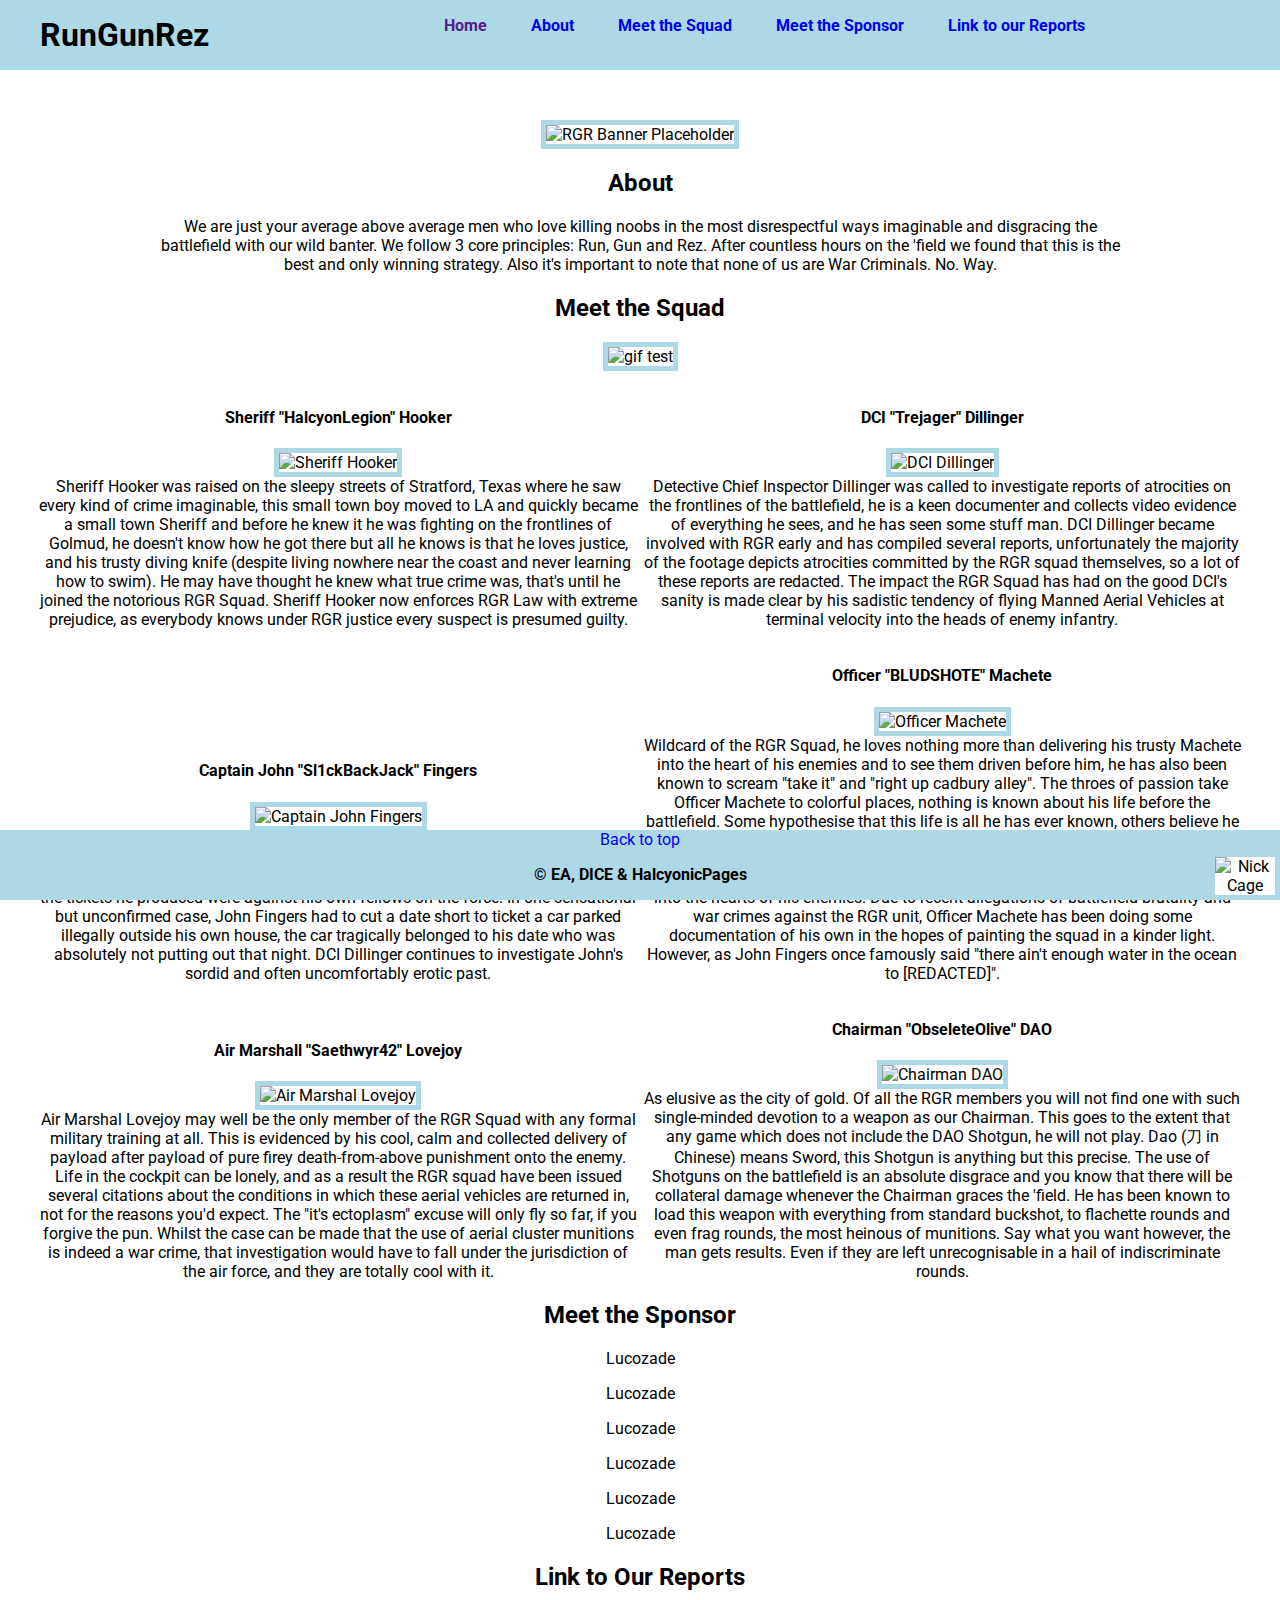
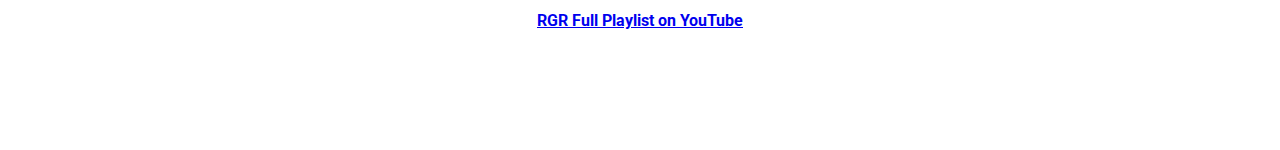
==== RGR.html @ c849c8bc "Add files via upload" ====
<!DOCTYPE html>
<html lang="en">
<head>
    <meta charset="UTF-8">
    <meta http-equiv="X-UA-Compatible" content="IE=edge">
    <meta name="viewport" content="width=device-width, initial-scale=1.0">
    <title>RGR Website</title>
    <link rel="preconnect" href="https://fonts.googleapis.com">
	<link rel="preconnect" href="https://fonts.gstatic.com" crossorigin>
	<link href="https://fonts.googleapis.com/css2?family=Roboto&display=swap" rel="stylesheet">
    <link rel="stylesheet" href="style.css">
</head>
<body>
    <header>
    <section>
        <nav>
            <ul>
                <li><h1>RunGunRez</h1></li>
                <li><a href="" id="#top">Home</a></li>
                <li><a href="#about">About</a></li>
                <li><a href="#squad">Meet the Squad</a></li>
                <li><a href="#sponsor">Meet the Sponsor</a></li>
                <li><a href="#reports">Link to our Reports</a></li>
            </ul>
        </nav>
    </section>
    </header>
    <section id="banner">
        <img src="Assets\banner placeholder.png" alt="RGR Banner Placeholder"></img>
    </section>
    <section class="aboutcont">
        <h2><a id="about">About</a></h2>
        <p>We are just your average above average men who love killing noobs in the most disrespectful ways imaginable and disgracing the battlefield with our wild banter.
            We follow 3 core principles: Run, Gun and Rez. After countless hours on the 'field we found that this
            is the best and only winning strategy. Also it's important to note that none of us are War Criminals. No. Way.</p>
    </section>
    <section>
            <h2><a id="squad">Meet the Squad</a></h2>
            <img class="gif" src="Assets\gif-potential.gif" alt="gif test"></img>
        <article>
            <div>
        <h4>Sheriff "HalcyonLegion" Hooker</h4>
            <img src="Assets\hooker.png" alt="Sheriff Hooker"></img>
            <br>
            <span>Sheriff Hooker was raised on the sleepy streets of Stratford, Texas where he saw every kind of crime imaginable,
                this small town boy moved to LA and quickly became a small town Sheriff and before he knew it he was fighting on the frontlines
                of Golmud, he doesn't know how he got there but all he knows is that he loves justice, and his trusty diving knife (despite living nowhere near the coast and never learning how to swim).
                He may have thought he knew what true crime was, that's until he joined the notorious RGR Squad. Sheriff Hooker now enforces RGR Law with extreme prejudice, as everybody knows
                under RGR justice every suspect is presumed guilty.</span>
            </div> 
        <div>
            <h4>DCI "Trejager" Dillinger</h4>
            <img src="Assets\dillinger.png"alt="DCI Dillinger"></img>
            <br>
            <span>Detective Chief Inspector Dillinger was called to investigate reports of atrocities on the frontlines of the battlefield,
                he is a keen documenter and collects video evidence of everything he sees, and he has seen some stuff man. DCI Dillinger became
                involved with RGR early and has compiled several reports, unfortunately the majority of the footage depicts atrocities
                committed by the RGR squad themselves, so a lot of these reports are redacted. The impact the RGR Squad has had on the good DCI's sanity is made
                clear by his sadistic tendency of flying Manned Aerial Vehicles at terminal velocity into the heads of enemy infantry.</span>
        </div>
        <div>
            <h4>Captain John "Sl1ckBackJack" Fingers</h4>
            <img src="Assets\fingers.png"alt="Captain John Fingers"></img>
            <br>
            <span>John Fingers is an enigma, he carries the title Captain even though he was a Traffic Officer before war came calling.
                His dedication and commitment to road safety and traffic laws had gotten him into hot water with his former superiors,
                as the majority of the tickets he produced were against his own fellows on the force. In one sensational but unconfirmed case,
                John Fingers had to cut a date short to ticket a car parked illegally outside his own house, the car tragically belonged to his date who was
                absolutely not putting out that night. DCI Dillinger continues to investigate John's sordid and often uncomfortably erotic past.</span>
        </div>
        <div>
            <h4>Officer "BLUDSHOTE" Machete</h4>
            <img src="Assets\machete.png"alt="Officer Machete"></img>
            <br>
            <span>Wildcard of the RGR Squad, he loves nothing more than delivering his trusty Machete into the heart of his enemies and to see them
                driven before him, he has also been known to scream "take it" and "right up cadbury alley". The throes of passion take
                Officer Machete to colorful places, nothing is known about his life before the battlefield. Some hypothesise that this life is all he
                has ever known, others believe he enlisted immediately and the initial psych assessment was cut short in more ways than one, by a certain blade.
                Legend has it that if you hear the Machete, you are already dead. His signature cry of "MACHETE KILLS AGAIN!" sends fear and horror into the hearts of his enemies.
                Due to recent allegations of battlefield brutality and war crimes against the RGR unit, Officer Machete has been doing some documentation of his own
                in the hopes of painting the squad in a kinder light. However, as John Fingers once famously said "there ain't enough water in the ocean to [REDACTED]".</span>
        </div>
        <div>
            <h4>Air Marshall "Saethwyr42" Lovejoy</h4>
            <img src="Assets\lovejoy.png"alt="Air Marshal Lovejoy"></img>
            <br>
            <span>Air Marshal Lovejoy may well be the only member of the RGR Squad with any formal military training at all.
                This is evidenced by his cool, calm and collected delivery of payload after payload of pure firey death-from-above punishment onto the enemy.
                Life in the cockpit can be lonely, and as a result the RGR squad have been issued several citations about the conditions in which these aerial vehicles are returned in,
                not for the reasons you'd expect. The "it's ectoplasm" excuse will only fly so far, if you forgive the pun. Whilst the case can be made that the use of aerial cluster munitions is
                indeed a war crime, that investigation would have to fall under the jurisdiction of the air force, and they are totally cool with it.</span>
        </div>
        <div>
            <h4>Chairman "ObseleteOlive" DAO</h4>
            <img src="Assets\dao.png"alt="Chairman DAO"></img>
            <br>
            <span>As elusive as the city of gold. Of all the RGR members you will not find one with such single-minded devotion to a weapon as our Chairman.
                This goes to the extent that any game which does not include the DAO Shotgun, he will not play.
                Dao (刀 in Chinese) means Sword, this Shotgun is anything but this precise. The use of Shotguns on the battlefield is an absolute disgrace and you know that
                there will be collateral damage whenever the Chairman graces the 'field. He has been known to load this weapon with everything from standard buckshot,
                to flachette rounds and even frag rounds, the most heinous of munitions. Say what you want however, the man gets results. Even if they are left
                unrecognisable in a hail of indiscriminate rounds.</span>
        </div>
        </article>
        </section>
        <section class="sponsor">
                <h2><a id="sponsor">Meet the Sponsor</a></h2>
                <p>Lucozade</p>
                <p>Lucozade</p>
                <p>Lucozade</p>
                <p>Lucozade</p>
                <p>Lucozade</p>
                <p>Lucozade</p>
        </section>
        <section class="Links">
                <h2><a id="reports">Link to Our Reports</a></h2>
                <p><a href="https://www.youtube.com/channel/UCx5axgMr4hieS81elMbR5CQ/videos"><b><u>RGR Full Playlist on YouTube</u></b></a></p>
        </section>
        <footer>
            <a href="#top">Back to top</a>
            <img class="cage" src="Assets\RGR Nick Cage.jpg" alt="Nick Cage"></img>
            <p><b>&copy; EA, DICE & HalcyonicPages</b></p>
        </footer>
    </body>
</html>
---- style.css ----
/* THE ANSWER TO MY LAYOUT FEARS! using class selector .flex */

/* .flex{
    display:flex;
}  */


/* You can set the width of a block-level element such as a Div or Section as follows:
 and pro tip! using max-width improves a browsers handling on small windows! Important when viewing on a mobile browser.

.main or #main if using an id{
    max-width: 600px;
    margin: 0 auto;
} */


/* To ensure elements are sized in a way that makes sense use this

* {
    -webkit-box-sizing: border-box;
       -moz-box-sizing: border-box;
            box-sizing: border-box;
  } */

  /* for any positioning needs check this website IT'S AMAZING!!! 
  https://learnlayout.com/position.html */


/* This will apply a fix to the header and footer so when you scroll it stays not compatible with a return to top button*/

*{
    text-align: center;
    font-family: 'Roboto', sans-serif;
}

header {
    position: fixed;
    top: 0;
    left: 0;
    height: 70px;
    background-color: lightblue;
    width: 100%;
}

a {
    text-decoration: none;
}

#banner{
    width: 100%;
}

/* this forces my list items to display horizontally!  */
li{
    display: inline;
    padding: 20px 20px 10px 20px;
    font-weight: 700;
}

h1{
    float: left;
    margin: 0 auto;
}

footer {
    position: fixed;
    bottom: 0;
    left: 0;
    height: 70px;
    background-color: lightblue;
    width: 100%;
  }

body {
    /* background-color: black;
    color: white; */
    margin-top: 120px;
    margin-bottom: 120px;
  }

/* without a doubt the best way of getting your div elements to display next to each other, so fucking cool. */

div {
    display: inline-block;
    max-width: 600px;
    height: 100px;
    margin: 1em auto;
  }

.aboutcont{
    width: 970px;
    margin: 0 auto;
  }

.gif{
    height: 500px;
    width: 600px;
}

/* add an image border for fun/learning */

img{
    border: 5px solid lightblue;
}

.cage{
    position: fixed;
    bottom: 0;
    right: 0;
    width: 60px;
    background-color: white;
}

/* How do you fix it when an image is taller than its element containing it?
use overflow:auto

use class selector .clearfix {
    overflow: auto;
} */
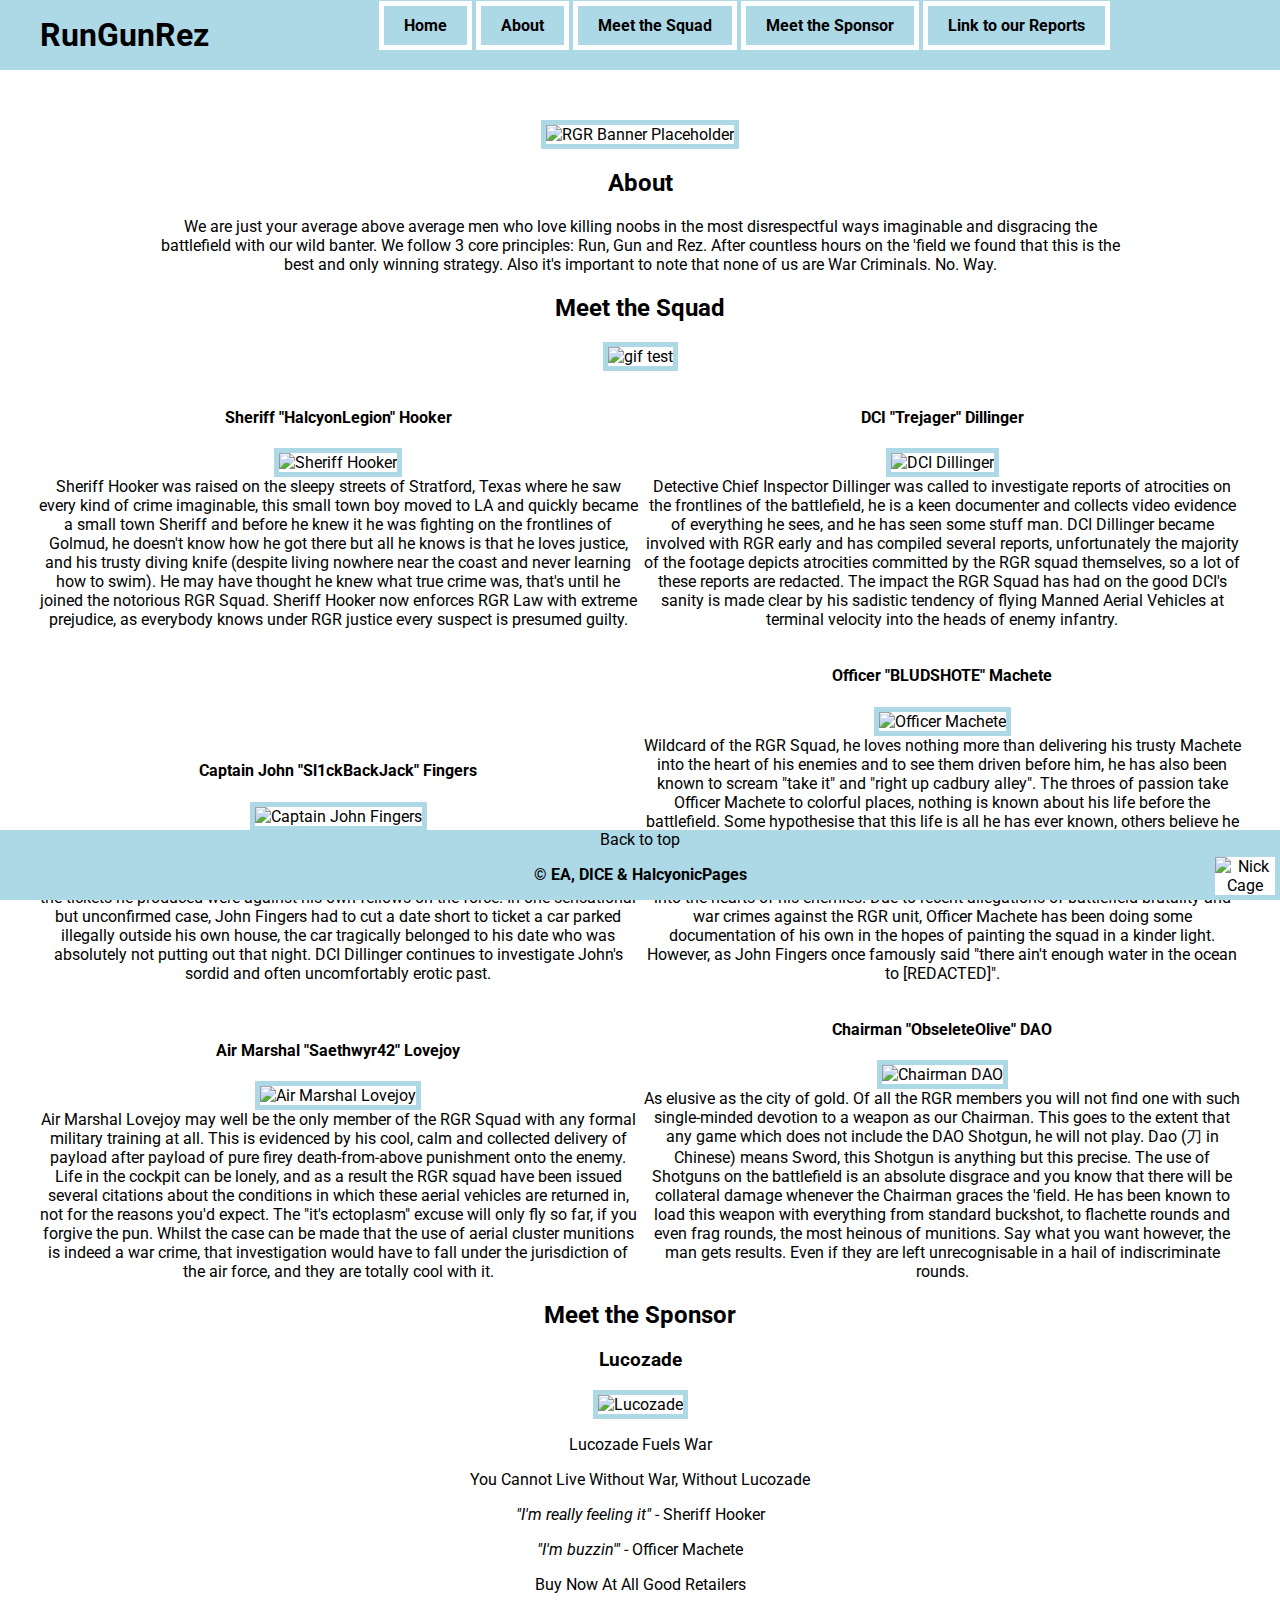
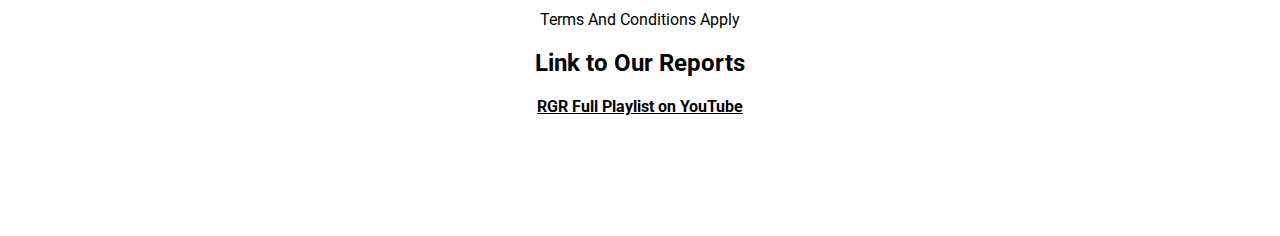
==== commit 32c3e914: "Add files via upload" ====
--- a/RGR.html
+++ b/RGR.html
@@ -15,7 +15,7 @@
     <section>
         <nav>
             <ul>
-                <li><h1>RunGunRez</h1></li>
+                <h1>RunGunRez</h1>
                 <li><a href="" id="#top">Home</a></li>
                 <li><a href="#about">About</a></li>
                 <li><a href="#squad">Meet the Squad</a></li>
@@ -81,7 +81,7 @@
                 in the hopes of painting the squad in a kinder light. However, as John Fingers once famously said "there ain't enough water in the ocean to [REDACTED]".</span>
         </div>
         <div>
-            <h4>Air Marshall "Saethwyr42" Lovejoy</h4>
+            <h4>Air Marshal "Saethwyr42" Lovejoy</h4>
             <img src="Assets\lovejoy.png"alt="Air Marshal Lovejoy"></img>
             <br>
             <span>Air Marshal Lovejoy may well be the only member of the RGR Squad with any formal military training at all.
@@ -105,12 +105,14 @@
         </section>
         <section class="sponsor">
                 <h2><a id="sponsor">Meet the Sponsor</a></h2>
-                <p>Lucozade</p>
-                <p>Lucozade</p>
-                <p>Lucozade</p>
-                <p>Lucozade</p>
-                <p>Lucozade</p>
-                <p>Lucozade</p>
+                <h3><p>Lucozade</p></h3>
+                <img src="Assets\lucozade.jpg"alt="Lucozade"></img>
+                <p>Lucozade Fuels War</p>
+                <p>You Cannot Live Without War, Without Lucozade</p>
+                <p><em>"I'm really feeling it"</em> - Sheriff Hooker</p>
+                <p><em>"I'm buzzin'"</em> - Officer Machete</p>
+                <p>Buy Now At All Good Retailers</p>
+                <p>Terms And Conditions Apply</p>
         </section>
         <section class="Links">
                 <h2><a id="reports">Link to Our Reports</a></h2>
--- a/style.css
+++ b/style.css
@@ -44,6 +44,7 @@
 
 a {
     text-decoration: none;
+    color: black
 }
 
 #banner{
@@ -53,8 +54,10 @@
 /* this forces my list items to display horizontally!  */
 li{
     display: inline;
-    padding: 20px 20px 10px 20px;
+    padding: 10px 20px 10px 20px;
     font-weight: 700;
+    border: solid 5px white;
+    text-decoration: none;
 }
 
 h1{
@@ -111,6 +114,11 @@
     background-color: white;
 }
 
+.sponsor>img{
+    height: 400px;
+    width: 400px;
+}
+
 /* How do you fix it when an image is taller than its element containing it?
 use overflow:auto
 
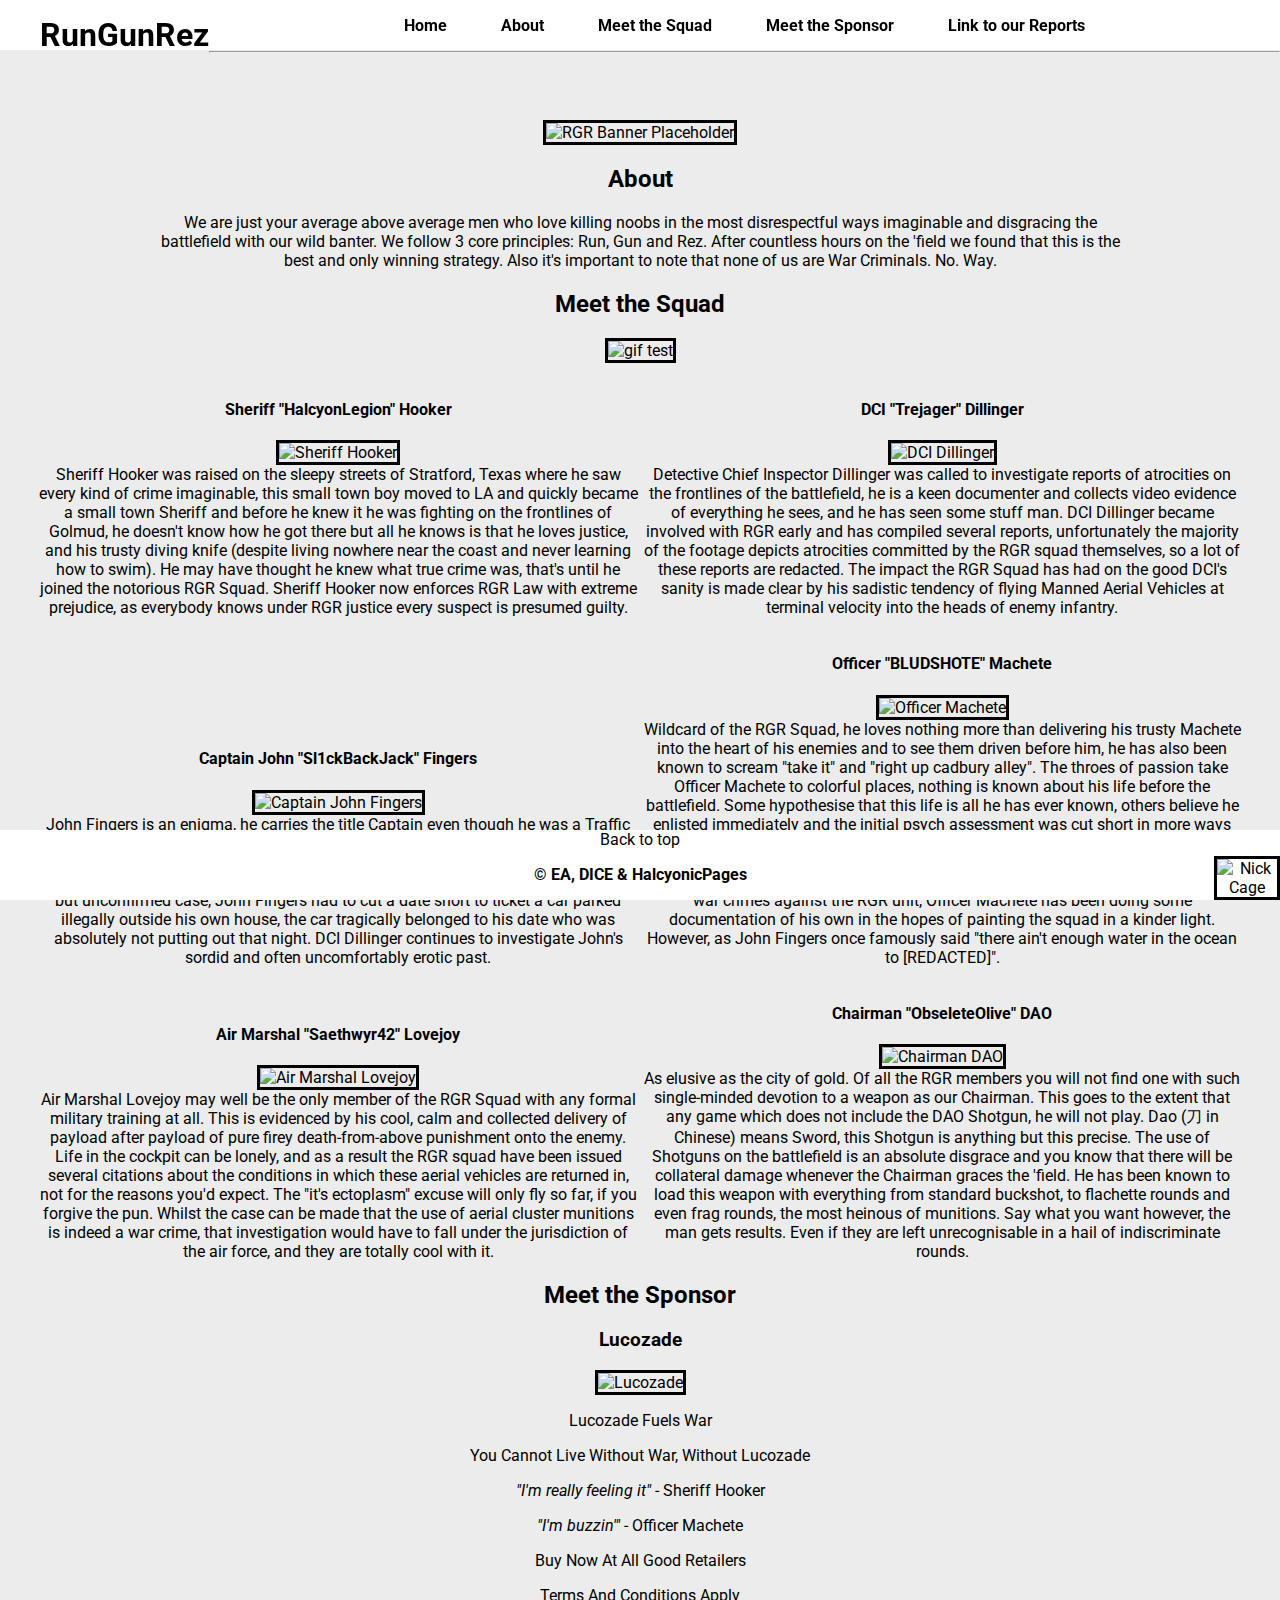
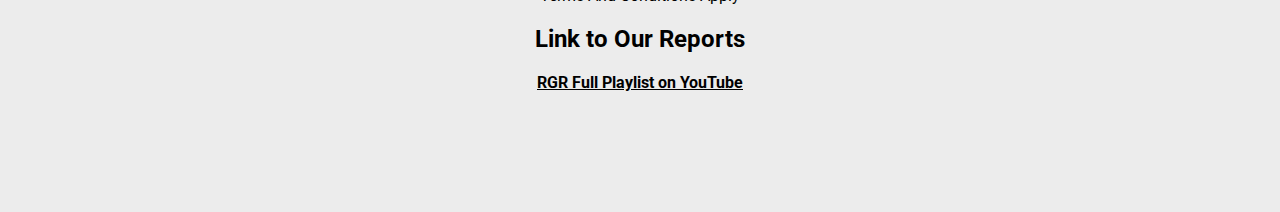
==== commit aa21fa18: "Add files via upload" ====
--- a/RGR.html
+++ b/RGR.html
@@ -23,19 +23,22 @@
                 <li><a href="#reports">Link to our Reports</a></li>
             </ul>
         </nav>
+        <hr>
     </section>
-    </header>
+</header>
+    <a id="about"></a>
     <section id="banner">
         <img src="Assets\banner placeholder.png" alt="RGR Banner Placeholder"></img>
     </section>
     <section class="aboutcont">
-        <h2><a id="about">About</a></h2>
+        <h2>About</h2>
+        <a id="squad"></a>
         <p>We are just your average above average men who love killing noobs in the most disrespectful ways imaginable and disgracing the battlefield with our wild banter.
             We follow 3 core principles: Run, Gun and Rez. After countless hours on the 'field we found that this
             is the best and only winning strategy. Also it's important to note that none of us are War Criminals. No. Way.</p>
     </section>
     <section>
-            <h2><a id="squad">Meet the Squad</a></h2>
+            <h2>Meet the Squad</h2>
             <img class="gif" src="Assets\gif-potential.gif" alt="gif test"></img>
         <article>
             <div>
@@ -84,6 +87,7 @@
             <h4>Air Marshal "Saethwyr42" Lovejoy</h4>
             <img src="Assets\lovejoy.png"alt="Air Marshal Lovejoy"></img>
             <br>
+            <a id="sponsor"></a>
             <span>Air Marshal Lovejoy may well be the only member of the RGR Squad with any formal military training at all.
                 This is evidenced by his cool, calm and collected delivery of payload after payload of pure firey death-from-above punishment onto the enemy.
                 Life in the cockpit can be lonely, and as a result the RGR squad have been issued several citations about the conditions in which these aerial vehicles are returned in,
@@ -104,7 +108,7 @@
         </article>
         </section>
         <section class="sponsor">
-                <h2><a id="sponsor">Meet the Sponsor</a></h2>
+                <h2>Meet the Sponsor</h2>
                 <h3><p>Lucozade</p></h3>
                 <img src="Assets\lucozade.jpg"alt="Lucozade"></img>
                 <p>Lucozade Fuels War</p>
--- a/style.css
+++ b/style.css
@@ -37,8 +37,8 @@
     position: fixed;
     top: 0;
     left: 0;
-    height: 70px;
-    background-color: lightblue;
+    height: 50px;
+    background-color: white;
     width: 100%;
 }
 
@@ -70,13 +70,12 @@
     bottom: 0;
     left: 0;
     height: 70px;
-    background-color: lightblue;
+    background-color: white;
     width: 100%;
   }
 
 body {
-    /* background-color: black;
-    color: white; */
+    background-color: rgb(236, 236, 236);
     margin-top: 120px;
     margin-bottom: 120px;
   }
@@ -103,7 +102,7 @@
 /* add an image border for fun/learning */
 
 img{
-    border: 5px solid lightblue;
+    border: 3px solid black;
 }
 
 .cage{
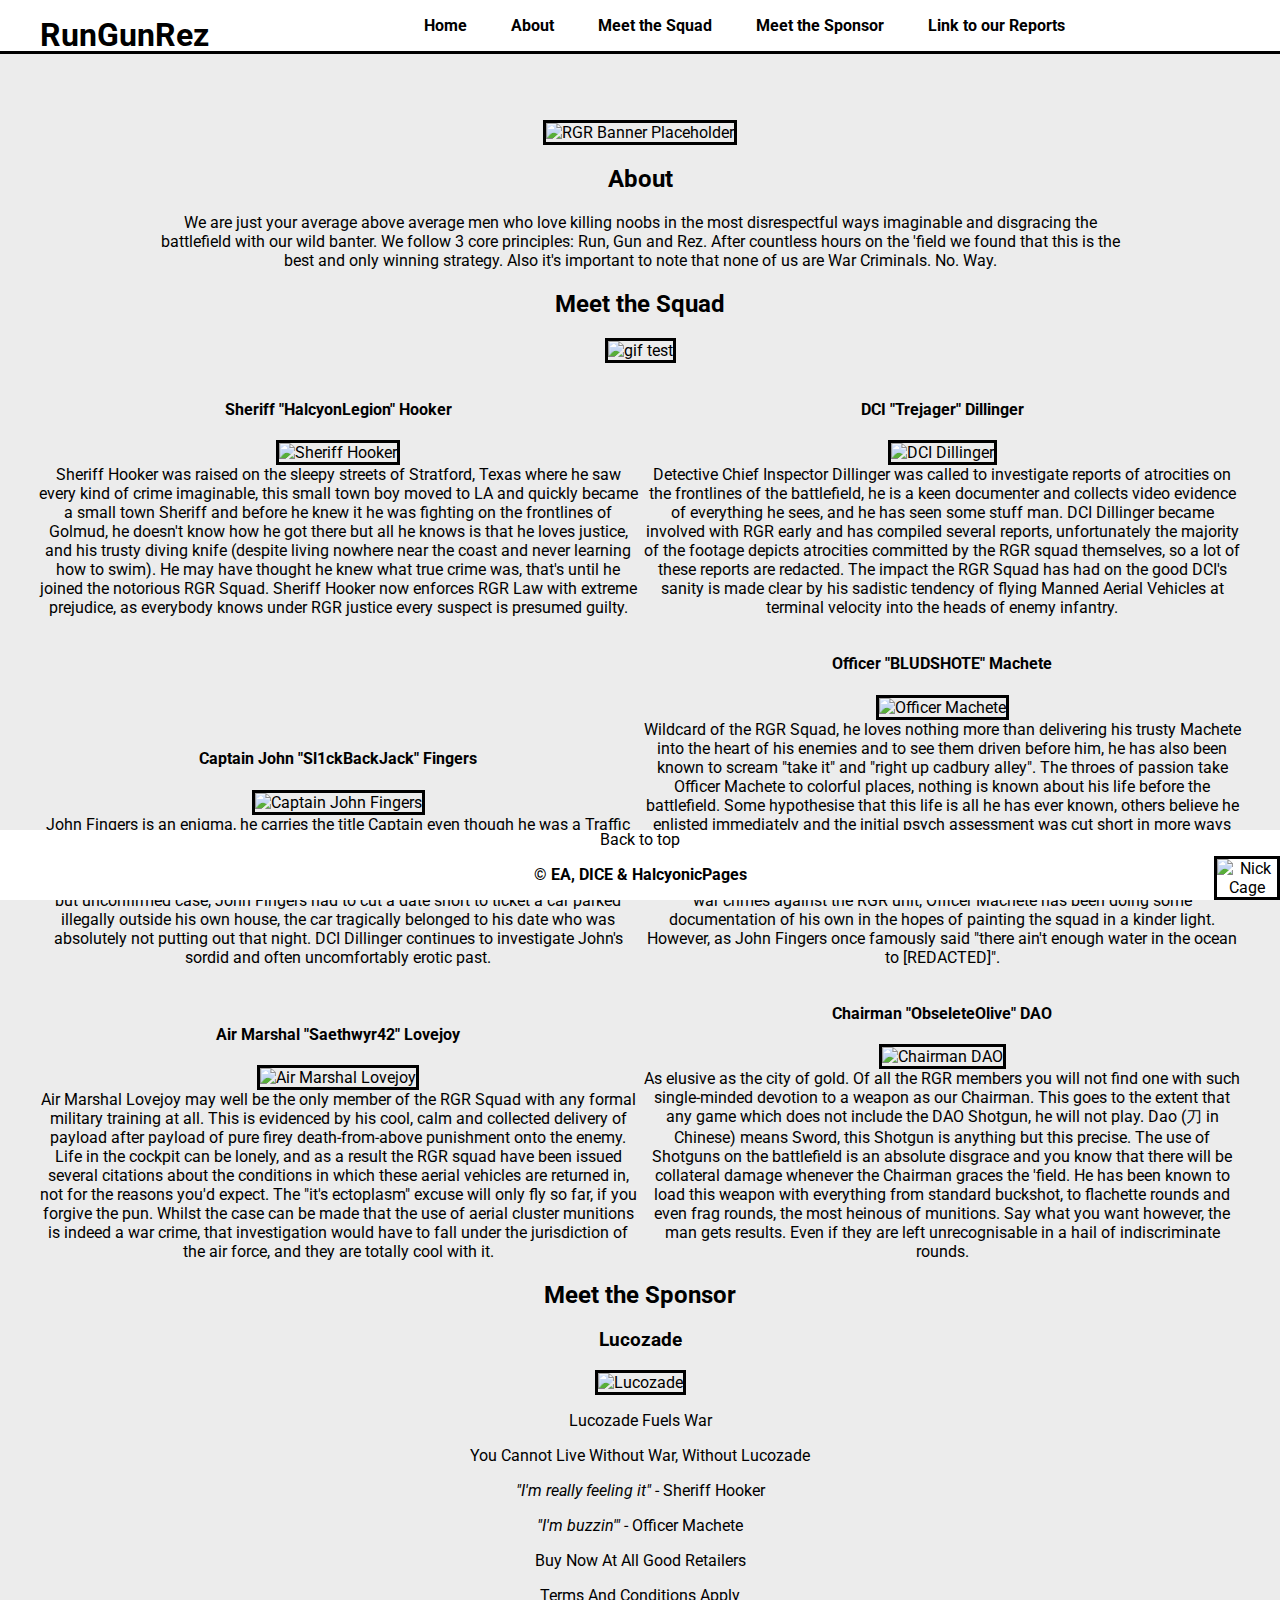
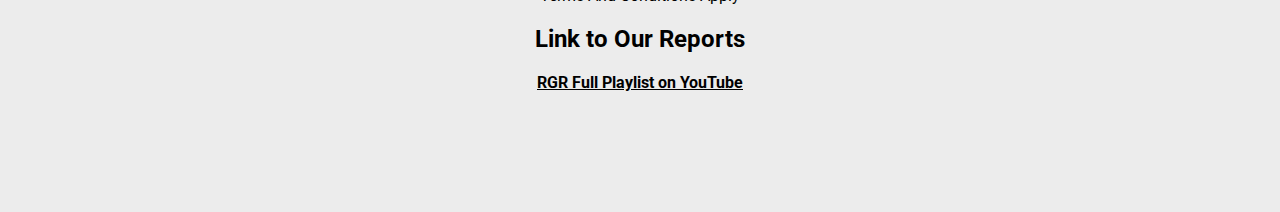
==== commit b9cc860e: "Add files via upload" ====
--- a/RGR.html
+++ b/RGR.html
@@ -23,7 +23,6 @@
                 <li><a href="#reports">Link to our Reports</a></li>
             </ul>
         </nav>
-        <hr>
     </section>
 </header>
     <a id="about"></a>
--- a/style.css
+++ b/style.css
@@ -37,9 +37,13 @@
     position: fixed;
     top: 0;
     left: 0;
-    height: 50px;
+    height: auto;
     background-color: white;
     width: 100%;
+}
+
+nav{
+    border-bottom: 3px solid black;
 }
 
 a {
@@ -56,8 +60,8 @@
     display: inline;
     padding: 10px 20px 10px 20px;
     font-weight: 700;
-    border: solid 5px white;
     text-decoration: none;
+    overflow:auto;
 }
 
 h1{
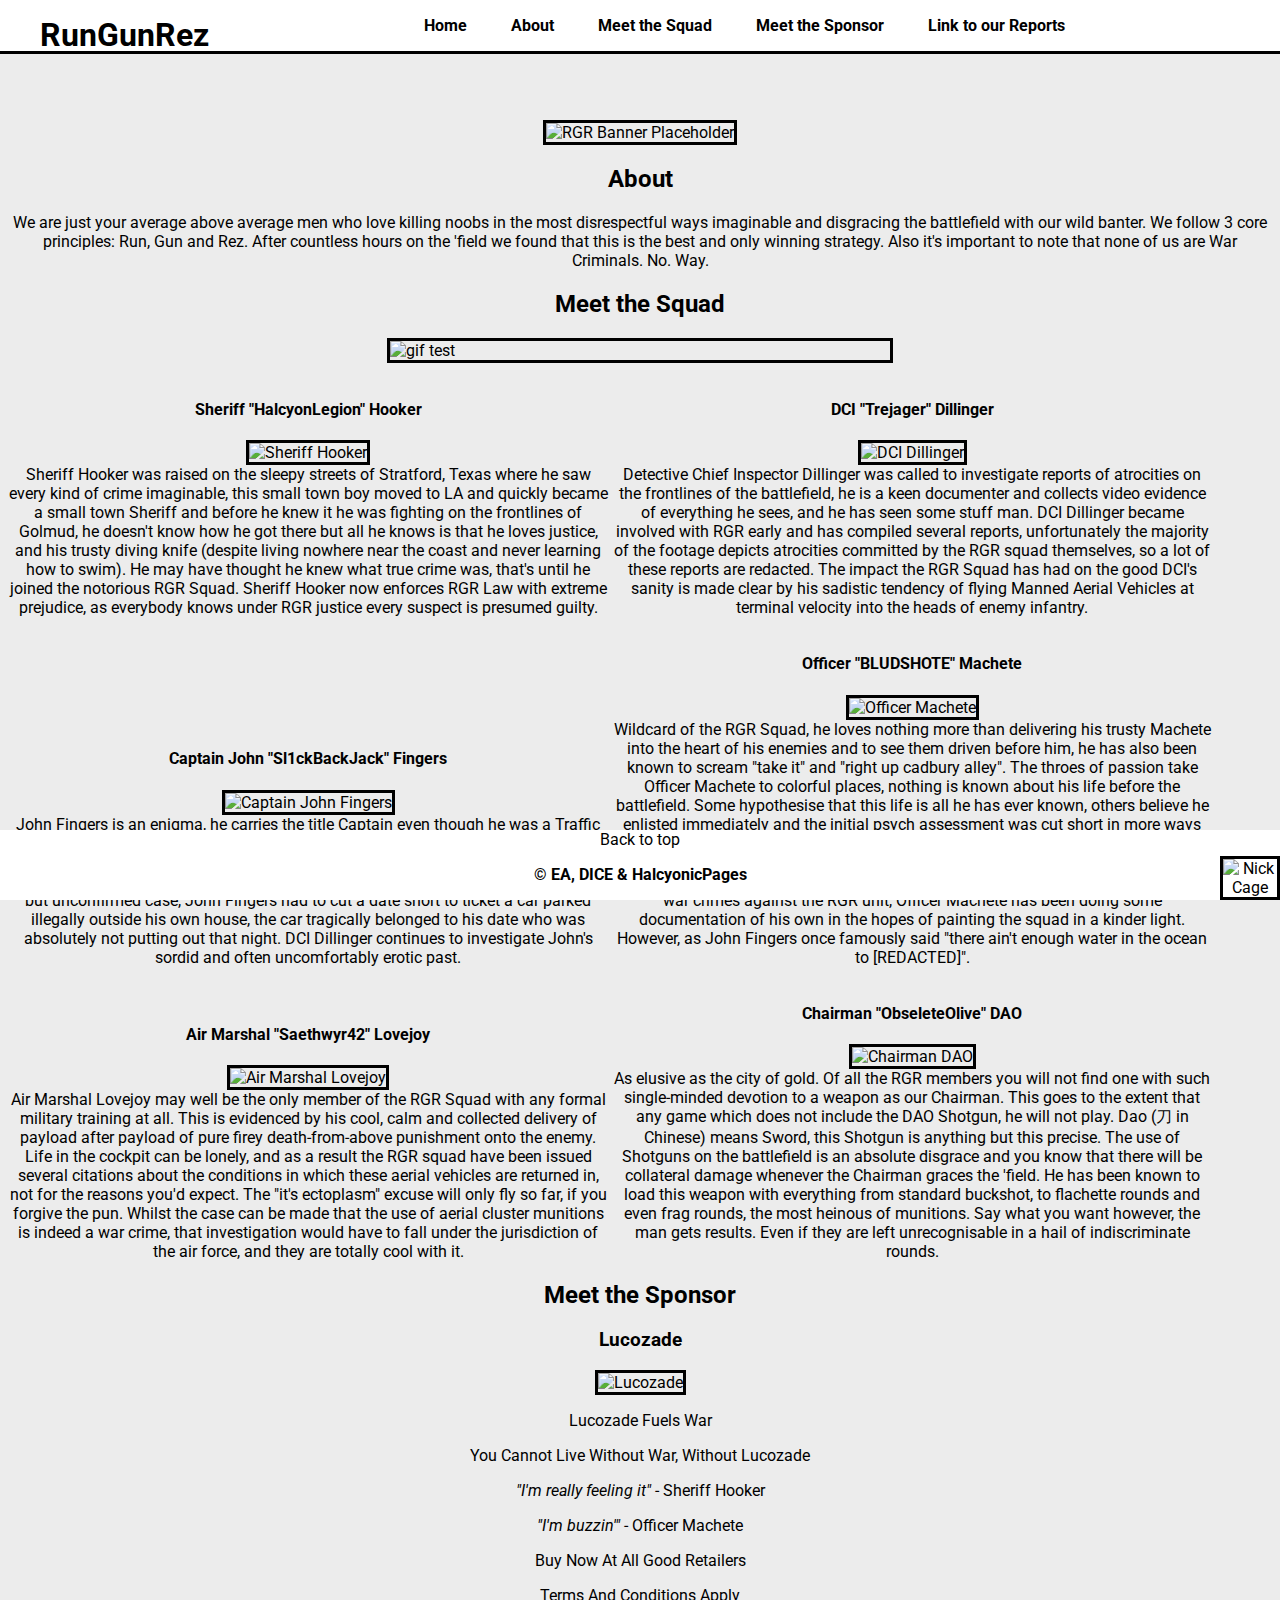
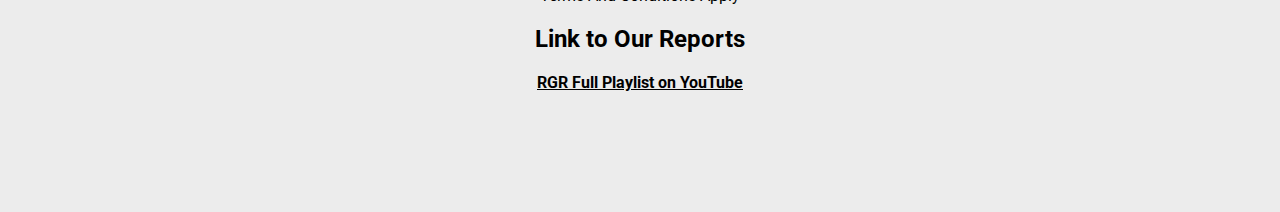
==== commit 34bf29cc: "Add files via upload" ====
--- a/RGR.html
+++ b/RGR.html
@@ -27,7 +27,7 @@
 </header>
     <a id="about"></a>
     <section id="banner">
-        <img src="Assets\banner placeholder.png" alt="RGR Banner Placeholder"></img>
+        <img src="Assets\banner placeholder.png" alt="RGR Banner Placeholder">
     </section>
     <section class="aboutcont">
         <h2>About</h2>
@@ -38,11 +38,12 @@
     </section>
     <section>
             <h2>Meet the Squad</h2>
-            <img class="gif" src="Assets\gif-potential.gif" alt="gif test"></img>
-        <article>
+            <img class="gif" src="Assets\gif-potential.gif" alt="gif test">
+    </section>
+        <article class="theRGRSquad">
             <div>
         <h4>Sheriff "HalcyonLegion" Hooker</h4>
-            <img src="Assets\hooker.png" alt="Sheriff Hooker"></img>
+            <img src="Assets\hooker.png" alt="Sheriff Hooker">
             <br>
             <span>Sheriff Hooker was raised on the sleepy streets of Stratford, Texas where he saw every kind of crime imaginable,
                 this small town boy moved to LA and quickly became a small town Sheriff and before he knew it he was fighting on the frontlines
@@ -52,7 +53,7 @@
             </div> 
         <div>
             <h4>DCI "Trejager" Dillinger</h4>
-            <img src="Assets\dillinger.png"alt="DCI Dillinger"></img>
+            <img src="Assets\dillinger.png"alt="DCI Dillinger">
             <br>
             <span>Detective Chief Inspector Dillinger was called to investigate reports of atrocities on the frontlines of the battlefield,
                 he is a keen documenter and collects video evidence of everything he sees, and he has seen some stuff man. DCI Dillinger became
@@ -62,7 +63,7 @@
         </div>
         <div>
             <h4>Captain John "Sl1ckBackJack" Fingers</h4>
-            <img src="Assets\fingers.png"alt="Captain John Fingers"></img>
+            <img src="Assets\fingers.png"alt="Captain John Fingers">
             <br>
             <span>John Fingers is an enigma, he carries the title Captain even though he was a Traffic Officer before war came calling.
                 His dedication and commitment to road safety and traffic laws had gotten him into hot water with his former superiors,
@@ -72,7 +73,7 @@
         </div>
         <div>
             <h4>Officer "BLUDSHOTE" Machete</h4>
-            <img src="Assets\machete.png"alt="Officer Machete"></img>
+            <img src="Assets\machete.png"alt="Officer Machete">
             <br>
             <span>Wildcard of the RGR Squad, he loves nothing more than delivering his trusty Machete into the heart of his enemies and to see them
                 driven before him, he has also been known to scream "take it" and "right up cadbury alley". The throes of passion take
@@ -84,7 +85,7 @@
         </div>
         <div>
             <h4>Air Marshal "Saethwyr42" Lovejoy</h4>
-            <img src="Assets\lovejoy.png"alt="Air Marshal Lovejoy"></img>
+            <img src="Assets\lovejoy.png"alt="Air Marshal Lovejoy">
             <br>
             <a id="sponsor"></a>
             <span>Air Marshal Lovejoy may well be the only member of the RGR Squad with any formal military training at all.
@@ -95,7 +96,7 @@
         </div>
         <div>
             <h4>Chairman "ObseleteOlive" DAO</h4>
-            <img src="Assets\dao.png"alt="Chairman DAO"></img>
+            <img src="Assets\dao.png"alt="Chairman DAO">
             <br>
             <span>As elusive as the city of gold. Of all the RGR members you will not find one with such single-minded devotion to a weapon as our Chairman.
                 This goes to the extent that any game which does not include the DAO Shotgun, he will not play.
@@ -105,11 +106,10 @@
                 unrecognisable in a hail of indiscriminate rounds.</span>
         </div>
         </article>
-        </section>
         <section class="sponsor">
                 <h2>Meet the Sponsor</h2>
                 <h3><p>Lucozade</p></h3>
-                <img src="Assets\lucozade.jpg"alt="Lucozade"></img>
+                <img id="lucozade" src="Assets\lucozade.jpg"alt="Lucozade">
                 <p>Lucozade Fuels War</p>
                 <p>You Cannot Live Without War, Without Lucozade</p>
                 <p><em>"I'm really feeling it"</em> - Sheriff Hooker</p>
@@ -123,7 +123,7 @@
         </section>
         <footer>
             <a href="#top">Back to top</a>
-            <img class="cage" src="Assets\RGR Nick Cage.jpg" alt="Nick Cage"></img>
+            <img class="cage" src="Assets\RGR Nick Cage.jpg" alt="Nick Cage">
             <p><b>&copy; EA, DICE & HalcyonicPages</b></p>
         </footer>
     </body>
--- a/style.css
+++ b/style.css
@@ -13,6 +13,12 @@
     margin: 0 auto;
 } */
 
+/* How do you fix it when an image is taller than its element containing it?
+use overflow:auto
+
+use class selector .clearfix {
+    overflow: auto;
+} */
 
 /* To ensure elements are sized in a way that makes sense use this
 
@@ -28,9 +34,14 @@
 
 /* This will apply a fix to the header and footer so when you scroll it stays not compatible with a return to top button*/
 
+
 *{
-    text-align: center;
+    /* text-align: center; */
     font-family: 'Roboto', sans-serif;
+    -webkit-box-sizing: border-box;
+    -moz-box-sizing: border-box;
+         box-sizing: border-box;
+         
 }
 
 header {
@@ -40,33 +51,7 @@
     height: auto;
     background-color: white;
     width: 100%;
-}
-
-nav{
-    border-bottom: 3px solid black;
-}
-
-a {
-    text-decoration: none;
-    color: black
-}
-
-#banner{
-    width: 100%;
-}
-
-/* this forces my list items to display horizontally!  */
-li{
-    display: inline;
-    padding: 10px 20px 10px 20px;
-    font-weight: 700;
-    text-decoration: none;
-    overflow:auto;
-}
-
-h1{
-    float: left;
-    margin: 0 auto;
+    clear: both;
 }
 
 footer {
@@ -76,7 +61,54 @@
     height: 70px;
     background-color: white;
     width: 100%;
+    clear: both;
+    text-align: center;
   }
+
+nav{
+    text-align: center;
+    flex-direction: row;
+    border-bottom: 3px solid black;
+}
+
+a {
+    text-decoration: none;
+    color: black
+}
+
+li{
+    display: inline;
+    margin: auto;
+    padding: 10px 20px 10px 20px;
+    font-weight: 700;
+    text-decoration: none;
+}
+
+#banner{
+    display: flex;
+    justify-content: center;
+    margin: auto;
+}
+
+h1{
+    float: left;
+    display: inline;
+    margin: auto;
+}
+
+h2, .sponsor, .Links{
+    text-align: center;
+}
+
+.aboutcont{
+    display: inline;
+    text-align: center;
+    max-width: 600px;
+    height: 100px;
+    margin: 1em auto;
+}
+
+/* this forces my list items to display horizontally!  */
 
 body {
     background-color: rgb(236, 236, 236);
@@ -86,8 +118,10 @@
 
 /* without a doubt the best way of getting your div elements to display next to each other, so fucking cool. */
 
+
 div {
     display: inline-block;
+    text-align: center;
     max-width: 600px;
     height: 100px;
     margin: 1em auto;
@@ -99,13 +133,27 @@
   }
 
 .gif{
-    height: 500px;
-    width: 600px;
+    display: flex;
+    justify-content: center;
+    margin: auto;
+    height: auto;
+    max-width: 40%;
+}
+
+.theRGRSquad{
+    align-items: stretch;
+}
+
+#lucozade{
+    height: 400px;
 }
 
 /* add an image border for fun/learning */
 
-img{
+img, video{
+    height: auto;
+    max-width: 100%;
+    margin: auto;
     border: 3px solid black;
 }
 
@@ -115,16 +163,4 @@
     right: 0;
     width: 60px;
     background-color: white;
-}
-
-.sponsor>img{
-    height: 400px;
-    width: 400px;
-}
-
-/* How do you fix it when an image is taller than its element containing it?
-use overflow:auto
-
-use class selector .clearfix {
-    overflow: auto;
-} */+}